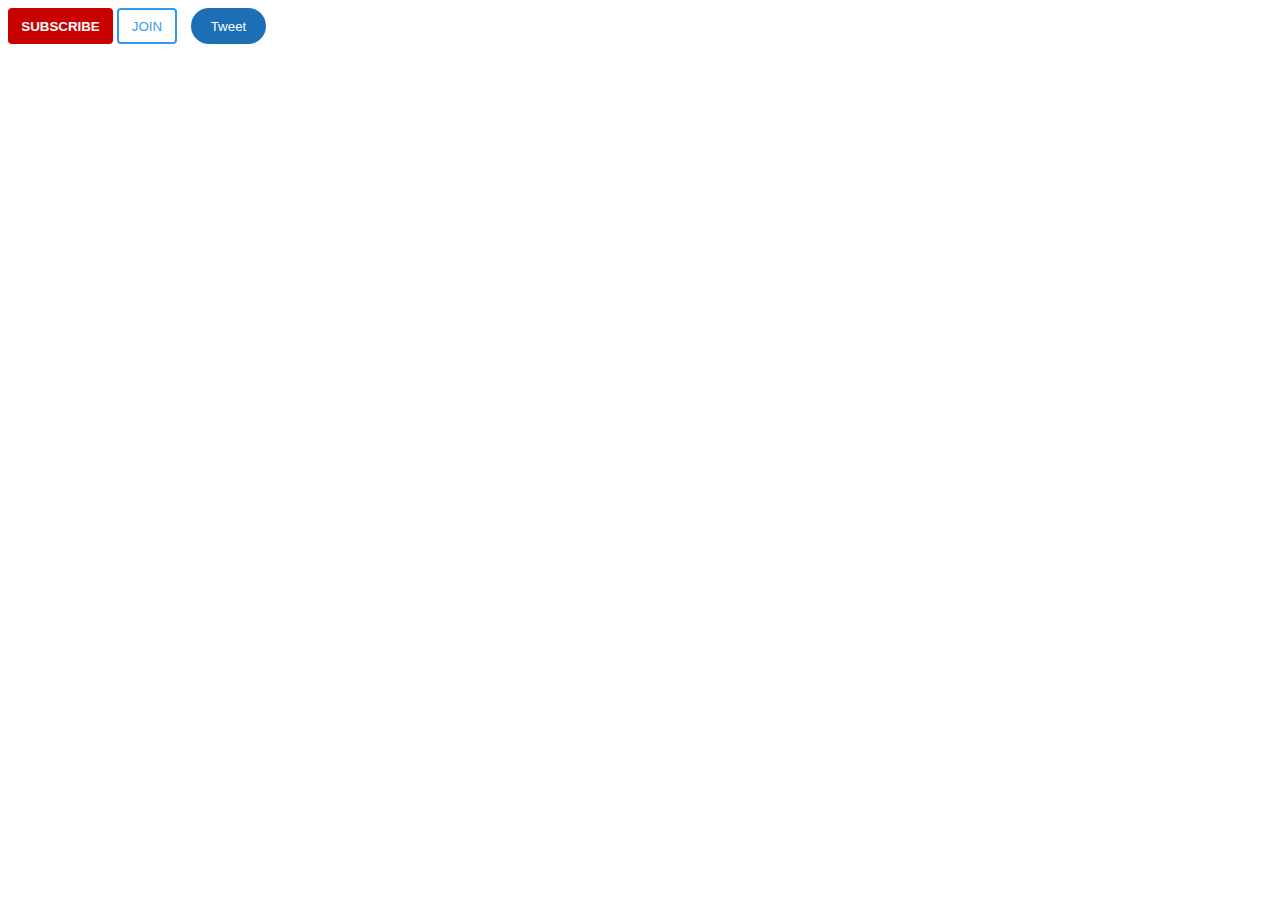
==== html-basic/index.html @ 8d347801 "htmlCssBasic" ====
<!DOCTYPE html>
<html lang="en">
<head>
    <link rel="stylesheet" href="app.css">
    <meta charset="UTF-8">
    <meta name="viewport" content="width=device-width, initial-scale=1.0">
    <title>this is header
    </title>  
</head>

    <button class="youtube-button">SUBSCRIBE</button>


    <button class="join-button" >JOIN</button>


    <button class="x-button" >Tweet</button>
<body>
    
</body>
</html>
---- html-basic/app.css ----
.x-button{
    background-color: rgb(28, 110, 181);
    color: white;
    border-color: transparent;
    height: 36px;
    width: 75px;
    font-size: 43;
    border-radius: 18px;
    cursor: pointer;
    transition: background-color 0.75s , box-shadow 0.75px;
   
}
.x-button:hover{
    background-color: rgb(52, 148, 232);
    box-shadow: -0px 5px 3px rgba(170, 166, 166, 0.777);
}
.youtube-button{
background-color: rgb(200, 0, 0);
color: white;
border-color: transparent;
height: 36px;
width: 105px;
font-size: 43;
font-weight: bold;
border-radius: 4px;
cursor: pointer;
transition: opacity 0.15s;
}
.youtube-button:hover{
   opacity: 0.8;;
}
.youtube-button:active{
    opacity: 0.5;
}

.join-button{
    background-color: transparent;
    border-color: rgba(34, 144, 234, 0.919);
    border-style: solid;
    color: rgba(34, 144, 234, 0.919);
    height: 36px;
    width: 60px;
    border-radius: 4px;
    margin-right: 10px;
    cursor: pointer;
    transition: background-color 0.75s , color 0.75s;

}
.join-button:hover{
    background-color: rgba(34, 144, 234, 0.919);
    color: white;
}
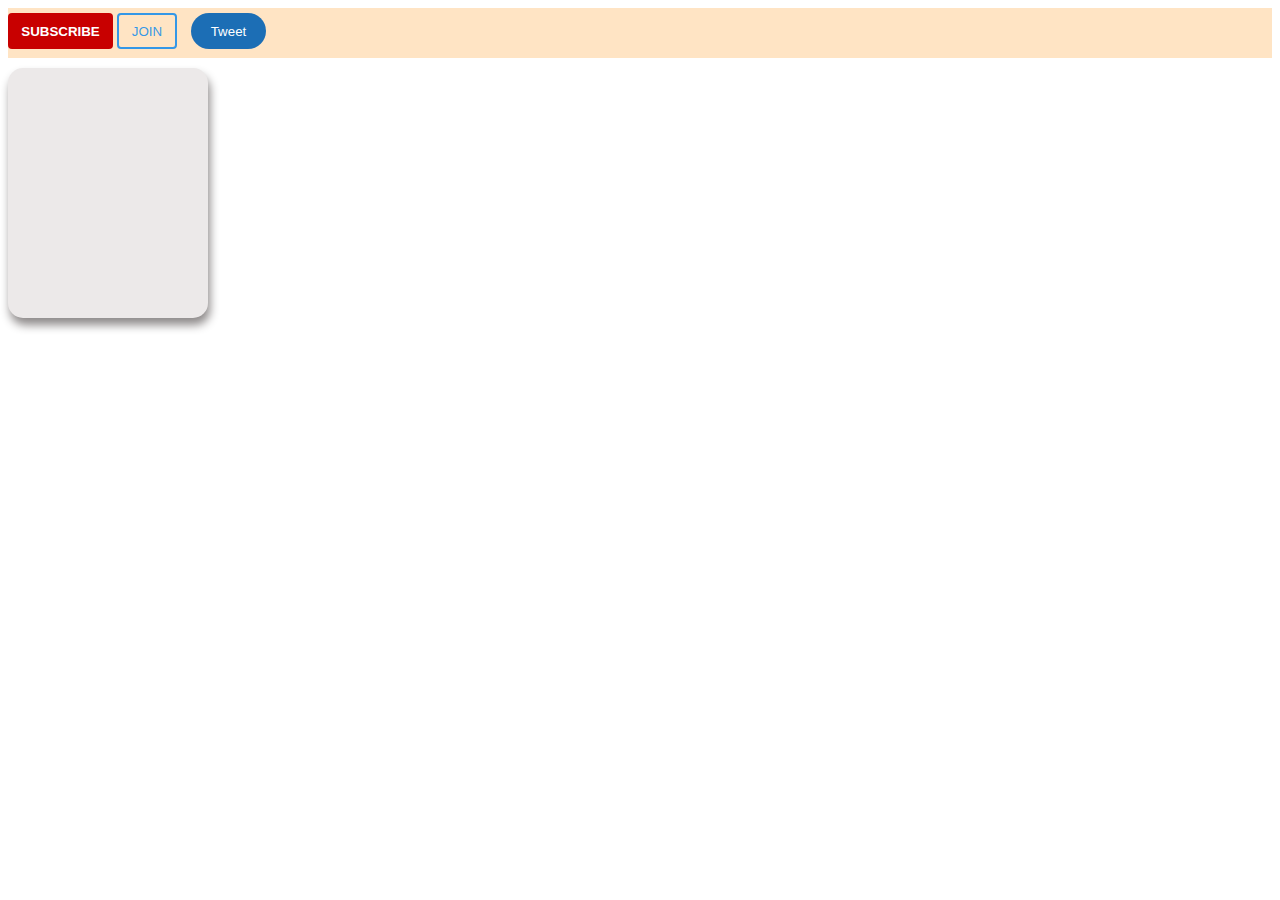
==== commit efe86464: "cardCss" ====
--- a/html-basic/index.html
+++ b/html-basic/index.html
@@ -7,14 +7,15 @@
     <title>this is header
     </title>  
 </head>
+<div class= "header" >
+    <button class="youtube-button">SUBSCRIBE</button>
+    <button class="join-button" >JOIN</button>
+    <button class="x-button" >Tweet</button>
+    
+    </div>
 
-    <button class="youtube-button">SUBSCRIBE</button>
-
-
-    <button class="join-button" >JOIN</button>
-
-
-    <button class="x-button" >Tweet</button>
+    <div class="card">
+    </div>
 <body>
     
 </body>
--- a/html-basic/app.css
+++ b/html-basic/app.css
@@ -1,3 +1,7 @@
+.header{
+    height: 50px;
+    background-color: bisque;
+}
 .x-button{
     background-color: rgb(28, 110, 181);
     color: white;
@@ -6,6 +10,7 @@
     width: 75px;
     font-size: 43;
     border-radius: 18px;
+    margin-top: 5px;
     cursor: pointer;
     transition: background-color 0.75s , box-shadow 0.75px;
    
@@ -50,3 +55,17 @@
     background-color: rgba(34, 144, 234, 0.919);
     color: white;
 }
+
+
+.card {
+    margin-top: 10px;
+    height: 250px;
+    width: 200px;
+    background-color: rgb(236, 233, 233);
+    border-radius: 15px;
+    box-shadow:  2px 7px 10px rgb(142, 138, 138);
+}
+.card:hover{
+   background-color:rgb(229, 226, 226);
+   box-shadow:  5px 10px 10px rgb(142, 138, 138);
+}
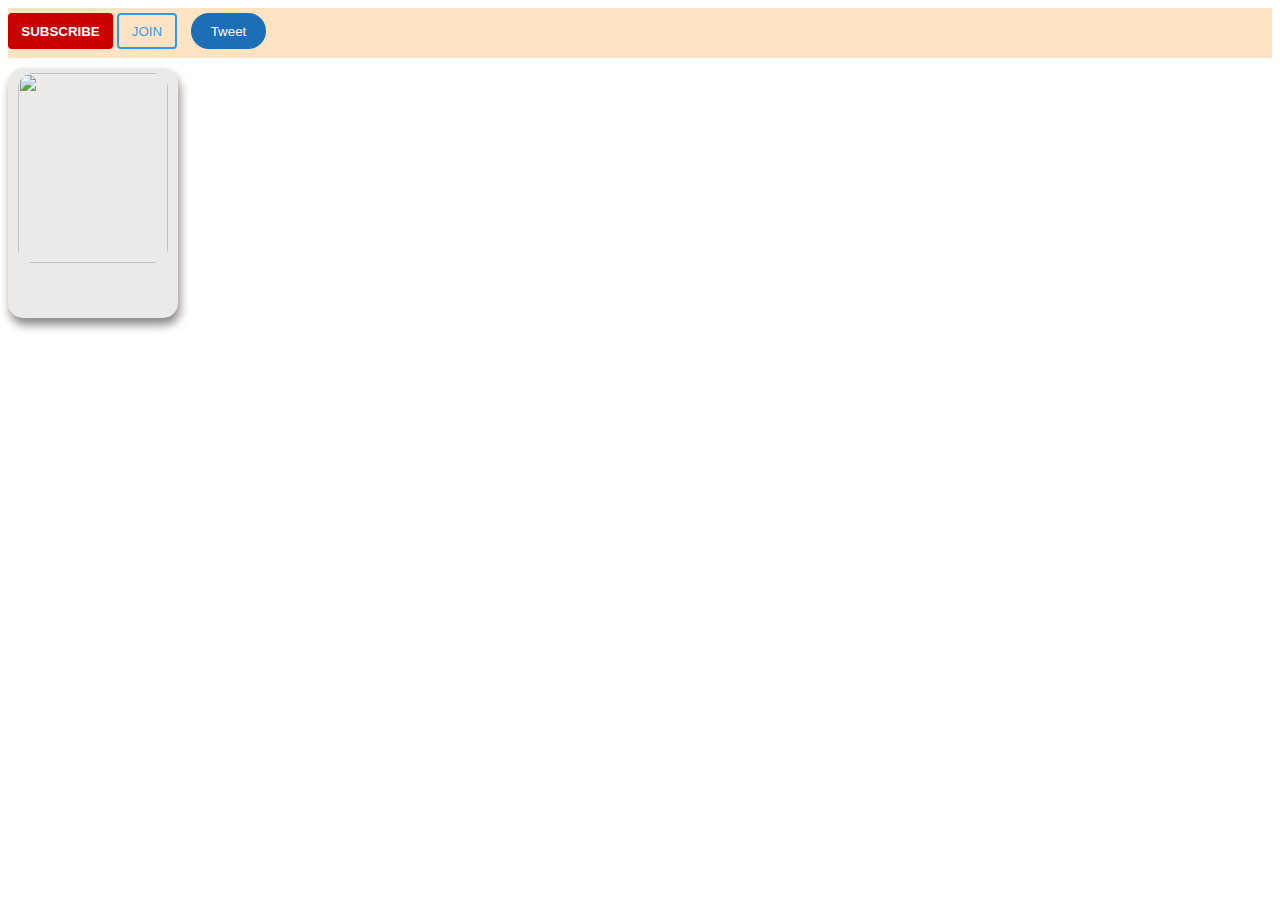
==== commit 404aae3d: "basicCss" ====
--- a/html-basic/index.html
+++ b/html-basic/index.html
@@ -15,8 +15,11 @@
     </div>
 
     <div class="card">
+        <img class="cardImage"
+        src="https://img.dopebox.to/xxrz/250x400/243/c8/d6/c8d6c2c484c27d452667319847c50c2d/c8d6c2c484c27d452667319847c50c2d.jpg" alt="">
+        
     </div>
 <body>
     
 </body>
-</html>+</html>
--- a/html-basic/app.css
+++ b/html-basic/app.css
@@ -60,12 +60,21 @@
 .card {
     margin-top: 10px;
     height: 250px;
-    width: 200px;
+    width: 170px;
     background-color: rgb(236, 233, 233);
     border-radius: 15px;
     box-shadow:  2px 7px 10px rgb(142, 138, 138);
+    cursor: pointer;
 }
 .card:hover{
    background-color:rgb(229, 226, 226);
    box-shadow:  5px 10px 10px rgb(142, 138, 138);
 }
+
+.cardImage{
+    border-radius: 15px;
+    margin-left: 10px;
+    margin-top: 5px;
+    height:190px;
+    width:150px;
+}
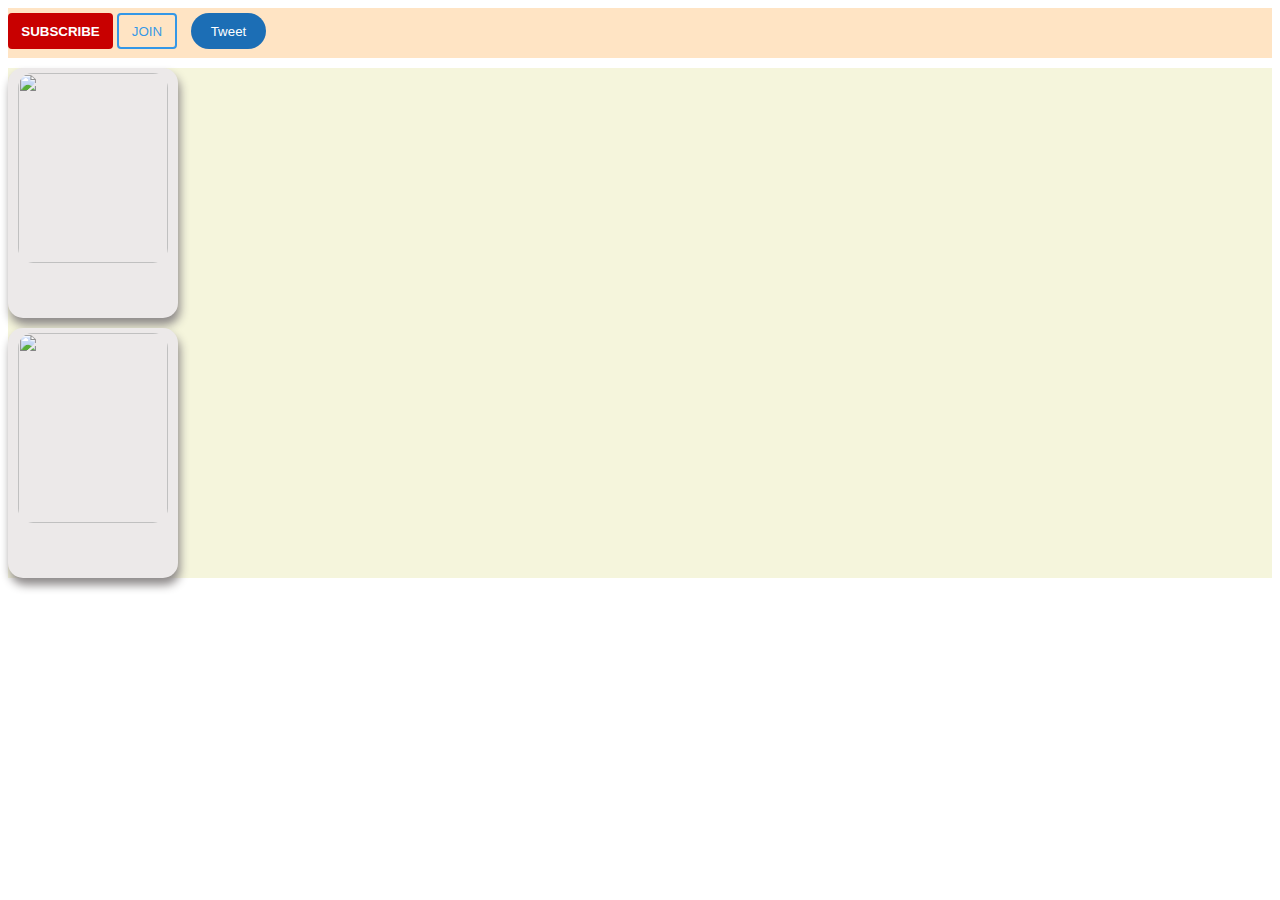
==== commit 6fa5c7fb: "functions" ====
--- a/html-basic/index.html
+++ b/html-basic/index.html
@@ -13,12 +13,16 @@
     <button class="x-button" >Tweet</button>
     
     </div>
-
+<div class="card-container">
     <div class="card">
         <img class="cardImage"
         src="https://img.dopebox.to/xxrz/250x400/243/c8/d6/c8d6c2c484c27d452667319847c50c2d/c8d6c2c484c27d452667319847c50c2d.jpg" alt="">
-        
     </div>
+    <div class="card">
+        <img class="cardImage"
+        src="https://img.dopebox.to/xxrz/250x400/243/c8/d6/c8d6c2c484c27d452667319847c50c2d/c8d6c2c484c27d452667319847c50c2d.jpg" alt="">
+    </div>
+</div>
 <body>
     
 </body>
--- a/html-basic/app.css
+++ b/html-basic/app.css
@@ -1,3 +1,8 @@
+.card-container{
+    
+    background-color: beige;
+}
+
 .header{
     height: 50px;
     background-color: bisque;
@@ -65,7 +70,7 @@
     border-radius: 15px;
     box-shadow:  2px 7px 10px rgb(142, 138, 138);
     cursor: pointer;
-}
+} 
 .card:hover{
    background-color:rgb(229, 226, 226);
    box-shadow:  5px 10px 10px rgb(142, 138, 138);
